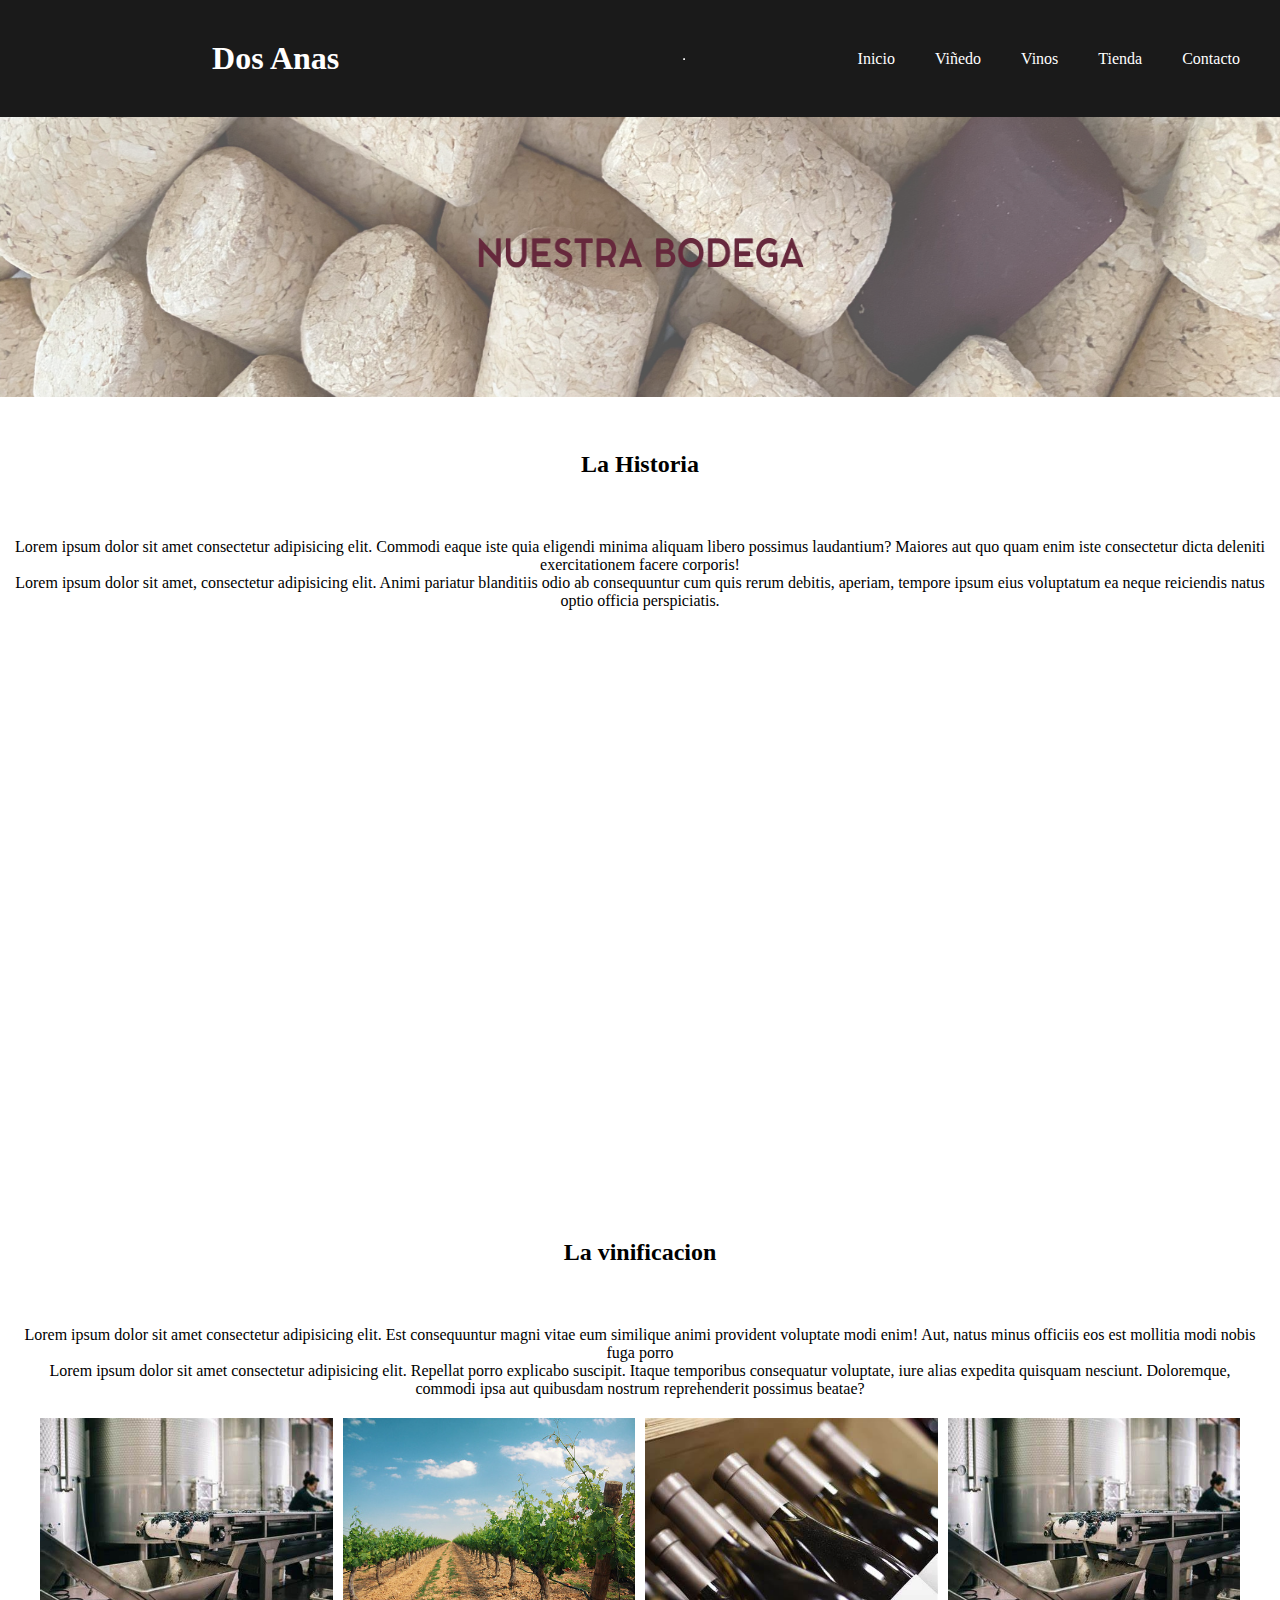
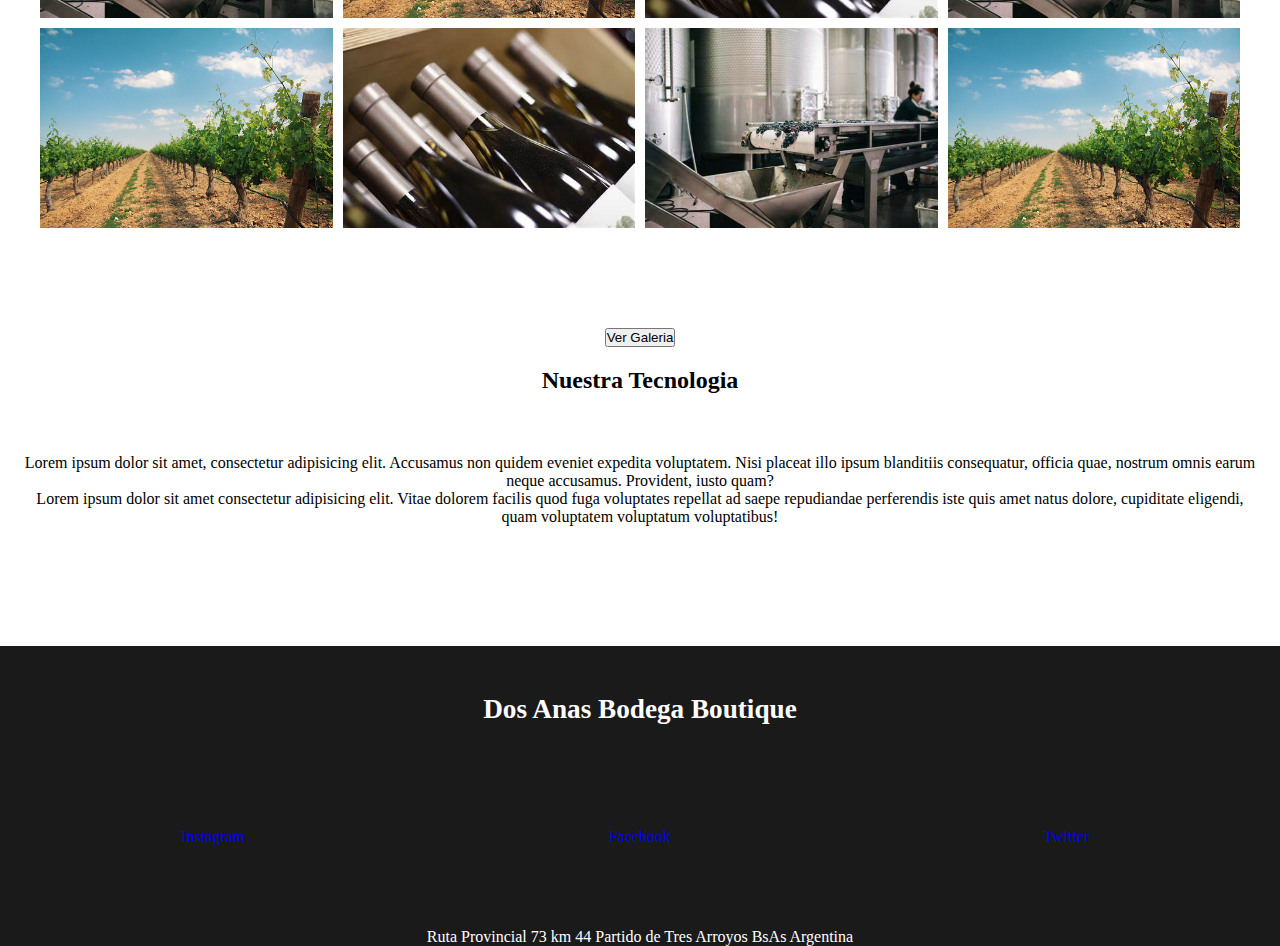
==== pages/bodega.html @ b5e0f55b "modifique estilo de letra en pestaña bodega" ====
<!DOCTYPE html>
<html lang="en">

<head>
    <meta charset="UTF-8">
    <meta name="viewport" content="width=device-width, initial-scale=1.0">
    <title>Dos Anas Bodega Boutique</title>
    <link rel="stylesheet" href="../css/styles.css">
</head>

<body>

    <Header>
        <a name="arriba"></a>
        <h1>Dos Anas</h1>
        <div class="portada">

        </div>
        <hr>

        <nav>
            <ul class="menu">
                <li><a href="../index.html">Inicio</a></li>
                <li><a href="./vinedo.html">Viñedo</a></li>
                <li><a href="">Vinos</a></li>
                <li><a href="./tienda.html">Tienda</a></li>
                <li><a href="./contacto.html">Contacto</a></li>
            </ul>
        </nav>
    </Header>

    <main>

        <section class="portada-hoja-bodega">

            <article>
                <img src="../img/BODEGA.png" width="1500" height="280" alt="Banner bodega">
            </article>
            <h2>La Historia</h2>


            <div class="portada-bodega-texto">
                <p>Lorem ipsum dolor sit amet consectetur adipisicing elit. Commodi eaque iste quia eligendi minima
                    aliquam
                    libero possimus laudantium? Maiores aut quo quam enim iste consectetur dicta deleniti exercitationem
                    facere
                    corporis!</p>
                <p>Lorem ipsum dolor sit amet, consectetur adipisicing elit. Animi pariatur blanditiis odio ab
                    consequuntur cum
                    quis rerum debitis, aperiam, tempore ipsum eius voluptatum ea neque reiciendis natus optio officia
                    perspiciatis.</p>
            </div>


        </section>


        <section class="video-bodega">

            <article>
                <div class="video">
                    <iframe width="300" height="250" src="https://www.youtube.com/embed/7H-QdUQbceQ?si=8V8IANztsSUKJGwf"
                        title="YouTube video player" frameborder="0"
                        allow="accelerometer; autoplay; clipboard-write; encrypted-media; gyroscope; picture-in-picture; web-share"
                        allowfullscreen></iframe>
                </div>
            </article>
        </section>


        <section class="bodega-informacion">
            <div>
                <h2>La vinificacion</h2>
                <p>Lorem ipsum dolor sit amet consectetur adipisicing elit. Est consequuntur magni vitae eum similique
                    animi
                    provident voluptate modi enim! Aut, natus minus officiis eos est mollitia modi nobis fuga porro</p>
                <p>Lorem ipsum dolor sit amet consectetur adipisicing elit. Repellat porro explicabo suscipit. Itaque
                    temporibus consequatur voluptate, iure alias expedita quisquam nesciunt. Doloremque, commodi ipsa
                    aut
                    quibusdam nostrum reprehenderit possimus beatae?</p>

                <div class="bodega">
                    <div class="carousel-bodega-imagenes">
                        <img src="../img/ver galeria 1.jpg" width="300" height="200" alt="">
                        <img src="../img/ver galeria 2.jpg" width="300" height="200" alt="">
                        <img src="../img/ver galeria 3.jpg" width="300" height="200" alt="">
                        <img src="../img/ver galeria 1.jpg" width="300" height="200" alt="">
                        <img src="../img/ver galeria 2.jpg" width="300" height="200" alt="">
                        <img src="../img/ver galeria 3.jpg" width="300" height="200" alt="">
                        <img src="../img/ver galeria 1.jpg" width="300" height="200" alt="">
                        <img src="../img/ver galeria 2.jpg" width="300" height="200" alt="">

                    </div>
        </section>
        <section class="bodega-informacion">
            <article>
                <button>Ver Galeria</button>
            </article>
            </div>
            <h2>Nuestra Tecnologia</h2>
            <p>Lorem ipsum dolor sit amet, consectetur adipisicing elit. Accusamus non quidem eveniet expedita
                voluptatem. Nisi placeat illo ipsum blanditiis consequatur, officia quae, nostrum omnis earum neque
                accusamus. Provident, iusto quam?</p>
            <p>Lorem ipsum dolor sit amet consectetur adipisicing elit. Vitae dolorem facilis quod fuga voluptates
                repellat ad saepe repudiandae perferendis iste quis amet natus dolore, cupiditate eligendi, quam
                voluptatem voluptatum voluptatibus!</p>
            </div>

        </section>


    </main>

    <footer>
        <section class="grid-container">

            <h3 class="caja caja-titulo">Dos Anas Bodega Boutique</h3>


            <div class="caja caja-instagram"><a
                    href="https://instagram.com/dosanas.bodegaboutique?igshid=NzZlODBkYWE4Ng=="
                    target="_blank">Instagram</a></div>


            <div class="caja caja-facebook"><a href="poner url">Facebook</a></div>


            <div class="caja caja-twitter"><a href="poner url">Twitter</a></div>





            <p class="caja caja-ubicacion">Ruta Provincial 73 km 44 Partido de Tres Arroyos BsAs Argentina</p>


        </section>

    </footer>

</body>

</html>
---- css/styles.css ----
* {
    margin: 0;
    padding: 0;
    box-sizing: border-box;

}

a {
    text-decoration: none;

}

ol,
ul {
    list-style: none;
}

img {
    max-width: 100%;
}


/*Estilo header igual para todas las hojas*/

header {
    background-color: rgb(26, 26, 26);
    color: white;
    padding: 40px;
    display: flex;
    justify-content: space-between;
    align-items: center;
}

header a {
    color: white;
}

header nav ul {
    display: flex;
    flex-direction: column;
    gap: 40px;
    
}

@media (min-width:768px){
    .menu{
        display: flex;
        flex-direction: row;
    }
}




    


/*Estilo header igual para todas las hojas*/


/*Comienzo estilo INDEX*/
.portada-bodega {
    background-image: url(../img/inicio\ 1.png);
    height: 100vh;
    background-position: center;
    background-repeat: no-repeat;

    display: flex;
    justify-content: center;
    align-items: center;
}

.portada-bodega h3 {
    background-color: rgba(199, 21, 134, 0.316);
    color: white;
    text-align: center;
    border-radius: 20px;

}


.portada-bodega span {
    font-size: 3rem;
}



.nuestro-lugar h2 {
    padding: 15px;
    margin-bottom: 30px;
    text-align: center;

}

.parrafo-nuestrolugar{
    text-align: center;
    margin-bottom: 5rem;

}


.image-uno a{
    
    background-color:rgba(199, 21, 134, 0.816);
    color: white;
    padding: 15px;
    border-radius: 15px;
    font-size: 2rem; 
}

.image-uno{
    display: flex;
    flex-direction: column;
    justify-content:space-around;
    text-align: center;
    line-height: 625px;   
}




@media(min-width:768px){
    .image-uno{
        display: grid;
        padding: 1rem;
        grid-template-columns: repeat(2,1fr);  
    }
}

@media(min-width: 1200px){
    .image-uno{
        display: flex;
        flex-direction: row;
        padding: 1rem;
    }

}

.contenido-imagen1{
    background-image: url(../img/ver\ galeria\ 1.jpg);
    padding: 8px;
    border-radius: 15px;
    background-repeat: no-repeat;
    height: 400px;
    width: 400px;
}

.contenido-imagen2{
    background-image: url(../img/ver\ galeria\ 2.jpg);
    padding: 8px;
    border-radius: 15px;
    background-repeat: no-repeat;
    height: 400px;
    width: 400px;

}

.contenido-imagen3{
    background-image: url(../img/ver\ galeria\ 3.jpg);
    padding: 8px;
    border-radius: 15px;
    background-repeat: no-repeat;
    height: 400px;
    width: 400px;
}





.nuestros-enologos h2{
    margin-top: 50px;
    padding: 30px;
    text-align: center;
}

.tarjeta-enologos{
    
    width: 400px;
    border-radius: 10px;
    overflow: hidden;
    
      
}

.cuerpo-tarjeta-enologos{
    background-color:rgba(199, 21, 134, 0.816) ;
    color: white;
    text-align: center;
    padding: 20px;
    justify-content: center;
    align-items: center;
    
    
}

.carousel-tarjeta-enologos{
    display:flex;
    flex-direction: column;
    justify-content: space-between;
    align-items: center;
    gap: 10px;
    
}

@media(min-width:768px){
    .carousel-tarjeta-enologos{
        display: grid;
        grid-template-columns: repeat(2,1fr);
        justify-items: center;
    }
}




    
.actividades h2{
    text-align: center;
    margin-top: 200px;

}

.grilla-actividades{
    
    padding: 10px;
    margin-top: 70px;
    display: flex;
    flex-direction: column;
    gap: 15px;
    align-items: center;
    
}

.actividad{
    
    background-position: center;
    background-size: cover;
    display: flex;
    justify-content: center;
    align-items:end;
    width: 250px;
    height: 250px;
    
        
    
}

.actividad a{
    background-color: rgba(199, 21, 134, 0.816);
    border-radius: 10px;
    font-size: 1.5rem;
    color: black;
    
}

@media (min-width:768px){
    .grilla-actividades{
        display: grid;
        grid-template-columns: repeat(3,250px);
    }
}

@media (min-width:1200px){
    .grilla-actividades{
        display: flex;
        flex-direction: row;
        justify-content: space-evenly;
    }
}

.grilla-actividades article:nth-child(1){
    background-image: url(../img/recorrida.jpg);
}

.grilla-actividades article:nth-child(2){
    background-image: url(../img/visita\ guiada.jpg);
}

.grilla-actividades article:nth-child(3){
    background-image: url(../img/experiencias\ unicas.jpg);
}

.grilla-actividades article:nth-child(4){
    background-image: url(../img/trabaja\ con\ nos.jpg);
}

.grilla-actividades article:nth-child(5){
    background-image: url(../img/estudiar.jpg);
}



.grid-container{
    margin-top: 100px;
background-color:rgb(26, 26, 26);

color: white;
height: 300px;



display: grid;
grid-template-columns: repeat(3,1fr)
;
grid-template-rows: repeat(2, 1fr) 45px;

}

.caja-titulo{
    font-size: 1.7rem;
    grid-column: 1/4;
    display: flex;
    flex-direction: column;
    justify-content: center;
    align-items: center;
}

.caja-ubicacion{
    grid-column: 1/4;
    display: flex;
    flex-direction: column;
    justify-content: end;
    text-align: center;
 
}




.caja-instagram, .caja-twitter, .caja-facebook{
    display: flex;
    flex-direction: column;
    justify-content: center;
    align-items: center;
}





/*fin estilo INDEX*/


/*Comienzo estilo TIENDA*/
.productos-tienda h2 {
    margin-top: 50px;
    text-align: center;
    color: black;
}

.tarjeta {
    border: solid 2px;
    width: 230px;
    border-radius: 10px;
    margin-top: 50px;
    margin-bottom: 50px;
    flex-basis:300px ;
    flex-shrink:0 ;
}

.cuerpo-tarjeta {
    border-top: solid 2px;
    padding: 16px;

    display: flex;
    flex-direction: column;
    gap: 10px;
    align-items: center;

}

.carousel-tarjeta {
    display: flex;
    overflow:auto;
}

/*Fin estilo TIENDA*/

/* Comienzo estilo VIÑEDOS*/



.portada-vinedo p{
    padding: 20px;
    text-align: center;
    margin-bottom:20px;
}

.tarjeta-ubicacion{
    display: flex;
    justify-content: center;
}

.tarjeta-ubicacion{
    display: flex;
    padding: 100px;
    gap: 40px;
}

.cuerpo-tarjeta-ubicacion{
    padding: 30px;
    display: flex;
    
    
}


/* Fin estilo VIÑEDOS*/


/* Comienzo estilo BODEGA*/

.portada-hoja-bodega h2{
    padding: 50px;
    text-align: center;
}

.portada-bodega-texto{
    padding: 10px;
    margin-bottom: 20px;
    text-align: center;
}

.video-bodega{
    padding: 20px;
    text-align: center;
    
}

.bodega-informacion h2{
    padding: 20px;
    margin-bottom: 40px;
text-align: center;

}

.bodega-informacion{
    text-align: center;
    margin-bottom: 40px;
    padding: 20px;
    
}

.carousel-bodega-imagenes{
    display: flex;
    flex-direction: column;
    padding: 20px;
    align-items: center;
    gap: 10px;
}

@media (min-width:768px){
    .carousel-bodega-imagenes{
        display: grid;
        grid-template-columns: repeat(2,1fr);
        
    }
}

@media (min-width:1200px){
    .carousel-bodega-imagenes{
        display: grid;
        grid-template-columns: repeat(4,1fr);
        
    }
}

@media (min-width:768px){
    iframe{
        width: 860px;
        height: 515px;
    }
}

/* Fin estilo BODEGA*/


/* Comienzo estilo COTACTO */

.contacto{
    background-position: center;
    
    

}

.contacto-info label{
    text-align: center;
    
}


/*Fin estilo CONTACTO */
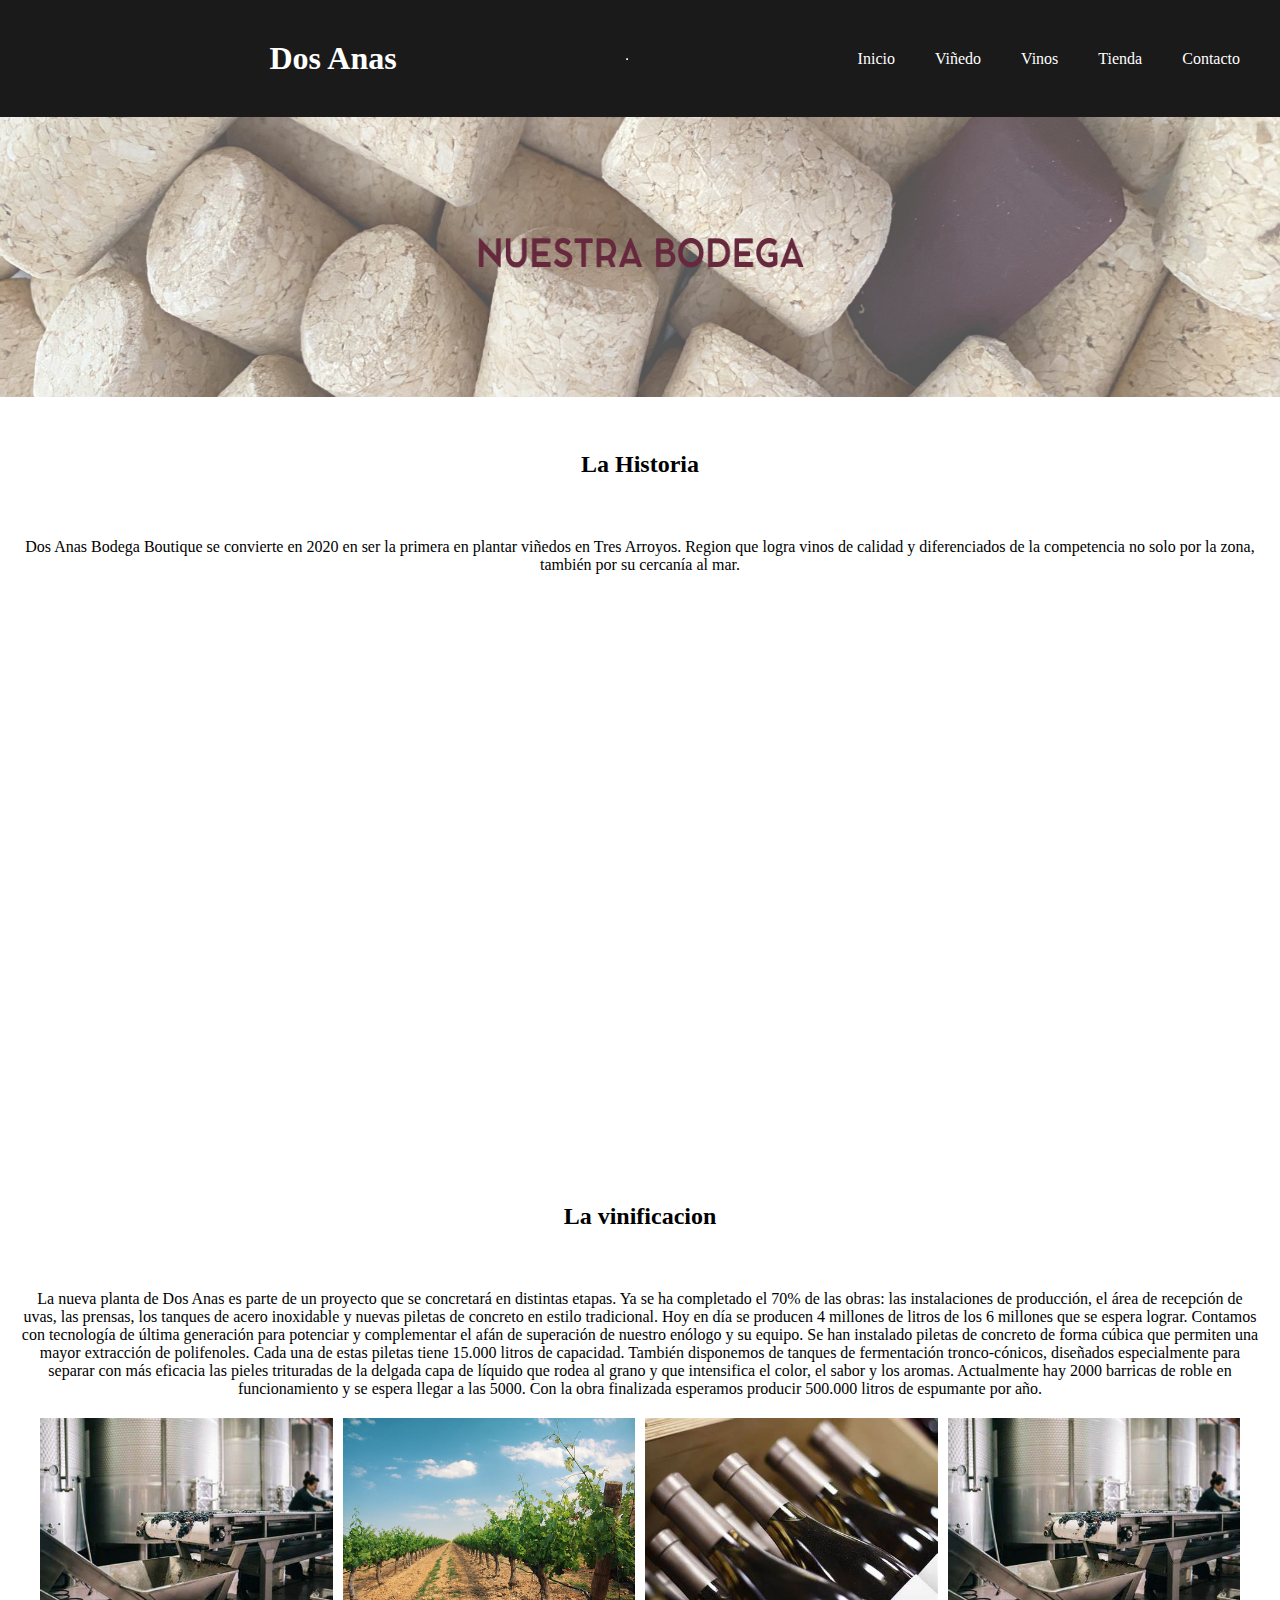
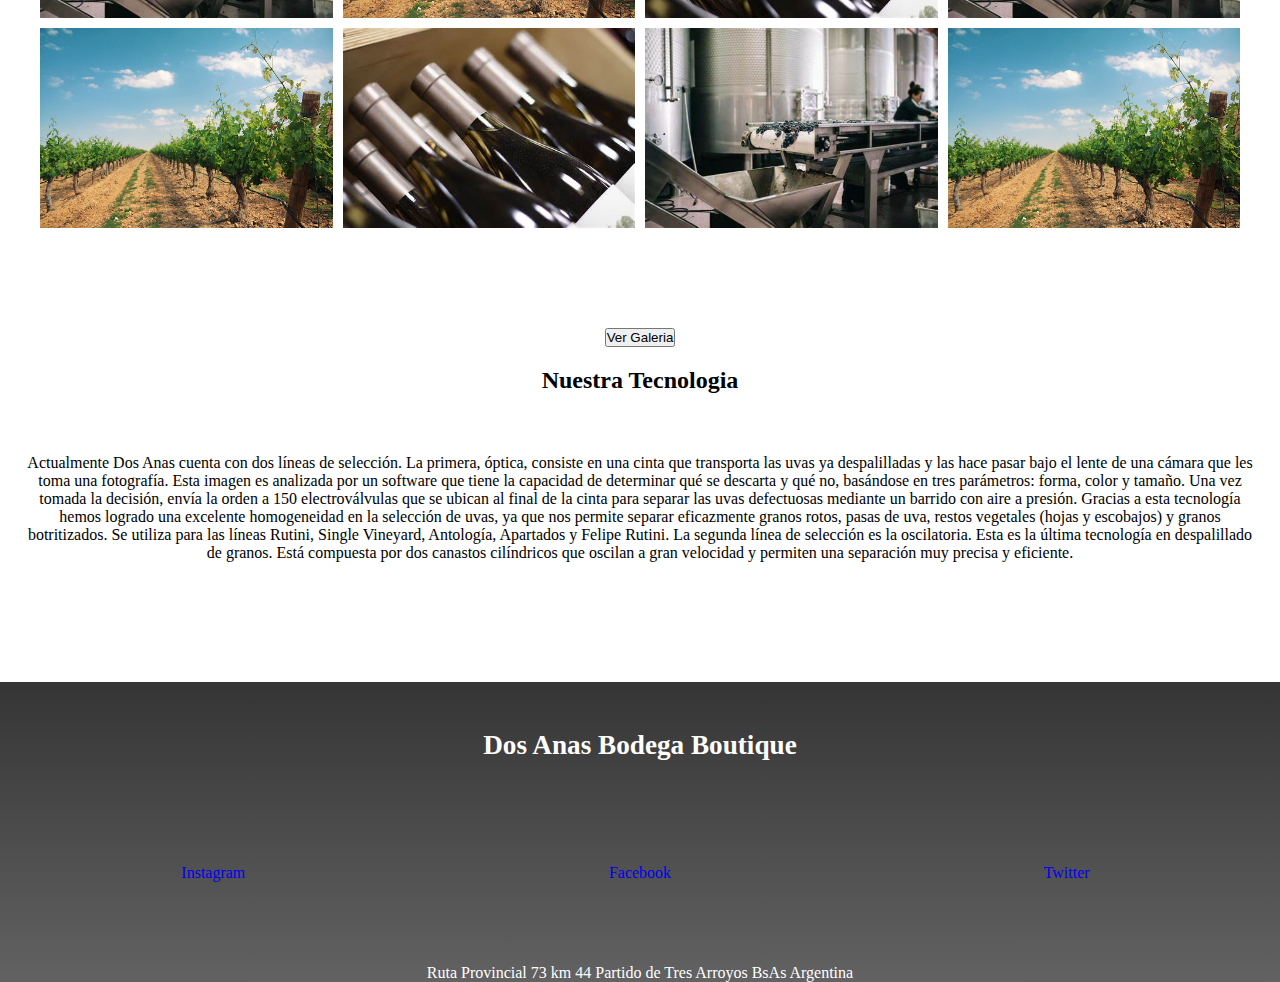
==== commit a84be9de: "utlizacion de sass" ====
--- a/pages/bodega.html
+++ b/pages/bodega.html
@@ -4,30 +4,35 @@
 <head>
     <meta charset="UTF-8">
     <meta name="viewport" content="width=device-width, initial-scale=1.0">
+    <link rel="preconnect" href="https://fonts.googleapis.com">
+    <link rel="preconnect" href="https://fonts.gstatic.com" crossorigin>
+    <link href="https://fonts.googleapis.com/css2?family=Afacad&display=swap" rel="stylesheet">
+    <link href="https://cdn.jsdelivr.net/npm/bootstrap@5.3.2/dist/css/bootstrap.min.css" rel="stylesheet"
+        integrity="sha384-T3c6CoIi6uLrA9TneNEoa7RxnatzjcDSCmG1MXxSR1GAsXEV/Dwwykc2MPK8M2HN" crossorigin="anonymous">
+    <meta name="Dos Anas Bodega Boutique"
+        content="Fabrica de vinos|venta de vinos|provincia de buenos aires|Tres Arroyos">
     <title>Dos Anas Bodega Boutique</title>
     <link rel="stylesheet" href="../css/styles.css">
 </head>
 
 <body>
 
-    <Header>
+    <header>
         <a name="arriba"></a>
         <h1>Dos Anas</h1>
-        <div class="portada">
 
-        </div>
         <hr>
 
         <nav>
             <ul class="menu">
-                <li><a href="../index.html">Inicio</a></li>
-                <li><a href="./vinedo.html">Viñedo</a></li>
-                <li><a href="">Vinos</a></li>
-                <li><a href="./tienda.html">Tienda</a></li>
-                <li><a href="./contacto.html">Contacto</a></li>
+                <li><a href="../index.html" class="link">Inicio</a></li>
+                <li><a href="./vinedo.html" class="link">Viñedo</a></li>
+                <li><a href="" class="link">Vinos</a></li>
+                <li><a href="./tienda.html" class="link">Tienda</a></li>
+                <li><a href="./contacto.html" class="link">Contacto</a></li>
             </ul>
         </nav>
-    </Header>
+    </header>
 
     <main>
 
@@ -40,15 +45,9 @@
 
 
             <div class="portada-bodega-texto">
-                <p>Lorem ipsum dolor sit amet consectetur adipisicing elit. Commodi eaque iste quia eligendi minima
-                    aliquam
-                    libero possimus laudantium? Maiores aut quo quam enim iste consectetur dicta deleniti exercitationem
-                    facere
-                    corporis!</p>
-                <p>Lorem ipsum dolor sit amet, consectetur adipisicing elit. Animi pariatur blanditiis odio ab
-                    consequuntur cum
-                    quis rerum debitis, aperiam, tempore ipsum eius voluptatum ea neque reiciendis natus optio officia
-                    perspiciatis.</p>
+                <p> Dos Anas Bodega Boutique se convierte en 2020 en ser la primera en plantar viñedos en Tres Arroyos.
+                    Region que logra vinos de calidad y diferenciados de la competencia no solo por la zona, también por
+                    su cercanía al mar.</p>
             </div>
 
 
@@ -71,13 +70,18 @@
         <section class="bodega-informacion">
             <div>
                 <h2>La vinificacion</h2>
-                <p>Lorem ipsum dolor sit amet consectetur adipisicing elit. Est consequuntur magni vitae eum similique
-                    animi
-                    provident voluptate modi enim! Aut, natus minus officiis eos est mollitia modi nobis fuga porro</p>
-                <p>Lorem ipsum dolor sit amet consectetur adipisicing elit. Repellat porro explicabo suscipit. Itaque
-                    temporibus consequatur voluptate, iure alias expedita quisquam nesciunt. Doloremque, commodi ipsa
-                    aut
-                    quibusdam nostrum reprehenderit possimus beatae?</p>
+                <p>La nueva planta de Dos Anas es parte de un proyecto que se concretará en distintas etapas. Ya se
+                    ha completado el 70% de las obras: las instalaciones de producción, el área de recepción de uvas,
+                    las prensas, los tanques de acero inoxidable y nuevas piletas de concreto en estilo tradicional. Hoy
+                    en día se producen 4 millones de litros de los 6 millones que se espera lograr. Contamos con
+                    tecnología de última generación para potenciar y complementar el afán de superación de nuestro
+                    enólogo y su equipo. Se han instalado piletas de concreto de forma cúbica que permiten una mayor
+                    extracción de polifenoles. Cada una de estas piletas tiene 15.000 litros de capacidad. También
+                    disponemos de tanques de fermentación tronco-cónicos, diseñados especialmente para separar con más
+                    eficacia las pieles trituradas de la delgada capa de líquido que rodea al grano y que intensifica el
+                    color, el sabor y los aromas. Actualmente hay 2000 barricas de roble en funcionamiento y se espera
+                    llegar a las 5000. Con la obra finalizada esperamos producir 500.000 litros de espumante por año.
+                </p>
 
                 <div class="bodega">
                     <div class="carousel-bodega-imagenes">
@@ -98,12 +102,17 @@
             </article>
             </div>
             <h2>Nuestra Tecnologia</h2>
-            <p>Lorem ipsum dolor sit amet, consectetur adipisicing elit. Accusamus non quidem eveniet expedita
-                voluptatem. Nisi placeat illo ipsum blanditiis consequatur, officia quae, nostrum omnis earum neque
-                accusamus. Provident, iusto quam?</p>
-            <p>Lorem ipsum dolor sit amet consectetur adipisicing elit. Vitae dolorem facilis quod fuga voluptates
-                repellat ad saepe repudiandae perferendis iste quis amet natus dolore, cupiditate eligendi, quam
-                voluptatem voluptatum voluptatibus!</p>
+            <p>Actualmente Dos Anas cuenta con dos líneas de selección. La primera, óptica, consiste en una cinta
+                que transporta las uvas ya despalilladas y las hace pasar bajo el lente de una cámara que les toma una
+                fotografía. Esta imagen es analizada por un software que tiene la capacidad de determinar qué se
+                descarta y qué no, basándose en tres parámetros: forma, color y tamaño. Una vez tomada la decisión,
+                envía la orden a 150 electroválvulas que se ubican al final de la cinta para separar las uvas
+                defectuosas mediante un barrido con aire a presión. Gracias a esta tecnología hemos logrado una
+                excelente homogeneidad en la selección de uvas, ya que nos permite separar eficazmente granos rotos,
+                pasas de uva, restos vegetales (hojas y escobajos) y granos botritizados. Se utiliza para las líneas
+                Rutini, Single Vineyard, Antología, Apartados y Felipe Rutini. La segunda línea de selección es la
+                oscilatoria. Esta es la última tecnología en despalillado de granos. Está compuesta por dos canastos
+                cilíndricos que oscilan a gran velocidad y permiten una separación muy precisa y eficiente.</p>
             </div>
 
         </section>
--- a/css/styles.css
+++ b/css/styles.css
@@ -1,494 +1,501 @@
+@charset "UTF-8";
+/* CONDICIONES GENERALES */
 * {
-    margin: 0;
-    padding: 0;
-    box-sizing: border-box;
-
+  margin: 0;
+  padding: 0;
+  box-sizing: border-box;
 }
 
 a {
-    text-decoration: none;
-
+  text-decoration: none;
 }
 
 ol,
 ul {
-    list-style: none;
+  list-style: none;
 }
 
 img {
-    max-width: 100%;
-}
-
-
+  max-width: 100%;
+}
+
+/* CONDICIONES GENERALES */
+/*COMPONENTS*/
 /*Estilo header igual para todas las hojas*/
-
 header {
-    background-color: rgb(26, 26, 26);
-    color: white;
-    padding: 40px;
+  background-color: rgb(26, 26, 26);
+  color: white;
+  padding: 40px;
+  display: flex;
+  justify-content: space-between;
+  align-items: center;
+}
+
+header a {
+  color: white;
+}
+
+header nav ul {
+  display: flex;
+  flex-direction: column;
+  gap: 40px;
+}
+
+@media (min-width: 768px) {
+  .menu {
     display: flex;
-    justify-content: space-between;
-    align-items: center;
-}
-
-header a {
-    color: white;
-}
-
-header nav ul {
+    flex-direction: row;
+  }
+}
+/*Estilo header igual para todas las hojas*/
+/*HEADER TIENDA */
+.usuario-contraseña {
+  display: flex;
+  flex-direction: column;
+}
+
+@media (min-width: 768px) {
+  .usuario-contraseña {
     display: flex;
-    flex-direction: column;
-    gap: 40px;
-    
-}
-
-@media (min-width:768px){
-    .menu{
-        display: flex;
-        flex-direction: row;
-    }
-}
-
-
-
-
-    
-
-
-/*Estilo header igual para todas las hojas*/
-
-
+    flex-direction: row;
+  }
+}
+/*HEADER TIENDA */
+/* APLICACION SASS A BARRA NAVEGACION (HEADER) */
+.link:hover {
+  color: rgba(199, 21, 134, 0.816);
+  font-size: 1.3rem;
+}
+
+/* APLICACION SASS A BARRA NAVEGACION (HEADER) */
 /*Comienzo estilo INDEX*/
-.portada-bodega {
-    background-image: url(../img/inicio\ 1.png);
-    height: 100vh;
-    background-position: center;
-    background-repeat: no-repeat;
-
+.portada {
+  background-image: url(../img/inicio\ 1.png);
+  height: 100vh;
+  background-position: center;
+  background-repeat: no-repeat;
+  display: flex;
+  justify-content: center;
+  align-items: center;
+}
+
+.portada h3 {
+  background-color: rgba(199, 21, 134, 0.816);
+  color: white;
+  text-align: center;
+  border-radius: 20px;
+}
+
+.portada span {
+  font-size: 3rem;
+}
+
+.nuestro-lugar h2 {
+  padding: 15px;
+  margin-bottom: 30px;
+  text-align: center;
+}
+
+.parrafo-nuestrolugar {
+  text-align: center;
+  margin-bottom: 5rem;
+}
+
+.image-uno a {
+  background-color: rgba(199, 21, 134, 0.816);
+  color: white;
+  padding: 15px;
+  border-radius: 15px;
+  font-size: 2rem;
+}
+
+.image-uno {
+  display: flex;
+  flex-direction: column;
+  justify-content: space-around;
+  text-align: center;
+  line-height: 625px;
+}
+
+@media (min-width: 768px) {
+  .image-uno {
+    display: grid;
+    padding: 1rem;
+    grid-template-columns: repeat(2, 1fr);
+  }
+}
+@media (min-width: 1200px) {
+  .image-uno {
     display: flex;
-    justify-content: center;
-    align-items: center;
-}
-
-.portada-bodega h3 {
-    background-color: rgba(199, 21, 134, 0.316);
-    color: white;
-    text-align: center;
-    border-radius: 20px;
-
-}
-
-
-.portada-bodega span {
-    font-size: 3rem;
-}
-
-
-
-.nuestro-lugar h2 {
-    padding: 15px;
-    margin-bottom: 30px;
-    text-align: center;
-
-}
-
-.parrafo-nuestrolugar{
-    text-align: center;
-    margin-bottom: 5rem;
-
-}
-
-
-.image-uno a{
-    
-    background-color:rgba(199, 21, 134, 0.816);
-    color: white;
-    padding: 15px;
-    border-radius: 15px;
-    font-size: 2rem; 
-}
-
-.image-uno{
+    flex-direction: row;
+    padding: 1rem;
+  }
+}
+.contenido-imagen1 {
+  background-image: url(../img/ver\ galeria\ 1.jpg);
+  padding: 8px;
+  border-radius: 15px;
+  background-repeat: no-repeat;
+  height: 400px;
+  width: 400px;
+}
+
+.contenido-imagen2 {
+  background-image: url(../img/ver\ galeria\ 2.jpg);
+  padding: 8px;
+  border-radius: 15px;
+  background-repeat: no-repeat;
+  height: 400px;
+  width: 400px;
+}
+
+.contenido-imagen3 {
+  background-image: url(../img/ver\ galeria\ 3.jpg);
+  padding: 8px;
+  border-radius: 15px;
+  background-repeat: no-repeat;
+  height: 400px;
+  width: 400px;
+}
+
+.nuestros-enologos h2 {
+  margin-top: 50px;
+  padding: 30px;
+  text-align: center;
+}
+
+.tarjeta-enologos {
+  width: 400px;
+  border-radius: 10px;
+  overflow: hidden;
+}
+
+.cuerpo-tarjeta-enologos {
+  background-color: rgba(199, 21, 134, 0.816);
+  color: white;
+  text-align: center;
+  padding: 20px;
+  justify-content: center;
+  align-items: center;
+}
+
+.carousel-tarjeta-enologos {
+  display: flex;
+  flex-direction: column;
+  justify-content: space-between;
+  align-items: center;
+  gap: 10px;
+}
+
+@media (min-width: 768px) {
+  .carousel-tarjeta-enologos {
+    display: grid;
+    grid-template-columns: repeat(2, 1fr);
+    justify-items: center;
+  }
+}
+.actividades h2 {
+  text-align: center;
+  margin-top: 200px;
+}
+
+.grilla-actividades {
+  padding: 10px;
+  margin-top: 70px;
+  display: flex;
+  flex-direction: column;
+  gap: 15px;
+  align-items: center;
+}
+
+.actividad {
+  background-position: center;
+  background-size: cover;
+  display: flex;
+  justify-content: center;
+  align-items: end;
+  width: 250px;
+  height: 250px;
+}
+
+.actividad a {
+  background-color: rgba(199, 21, 134, 0.816);
+  border-radius: 5px;
+  font-size: 1.3rem;
+  color: rgb(255, 255, 255);
+}
+
+@media (min-width: 768px) {
+  .grilla-actividades {
+    display: grid;
+    grid-template-columns: repeat(3, 250px);
+  }
+}
+@media (min-width: 1200px) {
+  .grilla-actividades {
     display: flex;
-    flex-direction: column;
-    justify-content:space-around;
-    text-align: center;
-    line-height: 625px;   
-}
-
-
-
-
-@media(min-width:768px){
-    .image-uno{
-        display: grid;
-        padding: 1rem;
-        grid-template-columns: repeat(2,1fr);  
-    }
-}
-
-@media(min-width: 1200px){
-    .image-uno{
-        display: flex;
-        flex-direction: row;
-        padding: 1rem;
-    }
-
-}
-
-.contenido-imagen1{
-    background-image: url(../img/ver\ galeria\ 1.jpg);
-    padding: 8px;
-    border-radius: 15px;
-    background-repeat: no-repeat;
-    height: 400px;
-    width: 400px;
-}
-
-.contenido-imagen2{
-    background-image: url(../img/ver\ galeria\ 2.jpg);
-    padding: 8px;
-    border-radius: 15px;
-    background-repeat: no-repeat;
-    height: 400px;
-    width: 400px;
-
-}
-
-.contenido-imagen3{
-    background-image: url(../img/ver\ galeria\ 3.jpg);
-    padding: 8px;
-    border-radius: 15px;
-    background-repeat: no-repeat;
-    height: 400px;
-    width: 400px;
-}
-
-
-
-
-
-.nuestros-enologos h2{
-    margin-top: 50px;
-    padding: 30px;
-    text-align: center;
-}
-
-.tarjeta-enologos{
-    
-    width: 400px;
-    border-radius: 10px;
-    overflow: hidden;
-    
-      
-}
-
-.cuerpo-tarjeta-enologos{
-    background-color:rgba(199, 21, 134, 0.816) ;
-    color: white;
-    text-align: center;
-    padding: 20px;
-    justify-content: center;
-    align-items: center;
-    
-    
-}
-
-.carousel-tarjeta-enologos{
-    display:flex;
-    flex-direction: column;
-    justify-content: space-between;
-    align-items: center;
-    gap: 10px;
-    
-}
-
-@media(min-width:768px){
-    .carousel-tarjeta-enologos{
-        display: grid;
-        grid-template-columns: repeat(2,1fr);
-        justify-items: center;
-    }
-}
-
-
-
-
-    
-.actividades h2{
-    text-align: center;
-    margin-top: 200px;
-
-}
-
-.grilla-actividades{
-    
-    padding: 10px;
-    margin-top: 70px;
-    display: flex;
-    flex-direction: column;
-    gap: 15px;
-    align-items: center;
-    
-}
-
-.actividad{
-    
-    background-position: center;
-    background-size: cover;
-    display: flex;
-    justify-content: center;
-    align-items:end;
-    width: 250px;
-    height: 250px;
-    
-        
-    
-}
-
-.actividad a{
-    background-color: rgba(199, 21, 134, 0.816);
-    border-radius: 10px;
-    font-size: 1.5rem;
-    color: black;
-    
-}
-
-@media (min-width:768px){
-    .grilla-actividades{
-        display: grid;
-        grid-template-columns: repeat(3,250px);
-    }
-}
-
-@media (min-width:1200px){
-    .grilla-actividades{
-        display: flex;
-        flex-direction: row;
-        justify-content: space-evenly;
-    }
-}
-
-.grilla-actividades article:nth-child(1){
-    background-image: url(../img/recorrida.jpg);
-}
-
-.grilla-actividades article:nth-child(2){
-    background-image: url(../img/visita\ guiada.jpg);
-}
-
-.grilla-actividades article:nth-child(3){
-    background-image: url(../img/experiencias\ unicas.jpg);
-}
-
-.grilla-actividades article:nth-child(4){
-    background-image: url(../img/trabaja\ con\ nos.jpg);
-}
-
-.grilla-actividades article:nth-child(5){
-    background-image: url(../img/estudiar.jpg);
-}
-
-
-
-.grid-container{
-    margin-top: 100px;
-background-color:rgb(26, 26, 26);
-
-color: white;
-height: 300px;
-
-
-
-display: grid;
-grid-template-columns: repeat(3,1fr)
-;
-grid-template-rows: repeat(2, 1fr) 45px;
-
-}
-
-.caja-titulo{
-    font-size: 1.7rem;
-    grid-column: 1/4;
-    display: flex;
-    flex-direction: column;
-    justify-content: center;
-    align-items: center;
-}
-
-.caja-ubicacion{
-    grid-column: 1/4;
-    display: flex;
-    flex-direction: column;
-    justify-content: end;
-    text-align: center;
- 
-}
-
-
-
-
-.caja-instagram, .caja-twitter, .caja-facebook{
-    display: flex;
-    flex-direction: column;
-    justify-content: center;
-    align-items: center;
-}
-
-
-
-
+    flex-direction: row;
+    justify-content: space-evenly;
+  }
+}
+.grilla-actividades article:nth-child(1) {
+  background-image: url(../img/recorrida.jpg);
+}
+
+.grilla-actividades article:nth-child(2) {
+  background-image: url(../img/visita\ guiada.jpg);
+}
+
+.grilla-actividades article:nth-child(3) {
+  background-image: url(../img/experiencias\ unicas.jpg);
+}
+
+.grilla-actividades article:nth-child(4) {
+  background-image: url(../img/trabaja\ con\ nos.jpg);
+}
+
+.grilla-actividades article:nth-child(5) {
+  background-image: url(../img/estudiar.jpg);
+}
+
+.grid-container {
+  margin-top: 100px;
+  background-color: rgb(26, 26, 26);
+  background: linear-gradient(rgba(0, 0, 0, 0.792), rgba(0, 0, 0, 0.616));
+  color: white;
+  height: 300px;
+  display: grid;
+  grid-template-columns: repeat(3, 1fr);
+  grid-template-rows: repeat(2, 1fr) 45px;
+}
+
+.caja-titulo {
+  font-size: 1.7rem;
+  grid-column: 1/4;
+  display: flex;
+  flex-direction: column;
+  justify-content: center;
+  align-items: center;
+}
+
+.caja-ubicacion {
+  grid-column: 1/4;
+  display: flex;
+  flex-direction: column;
+  justify-content: end;
+  text-align: center;
+}
+
+.caja-instagram, .caja-twitter, .caja-facebook {
+  display: flex;
+  flex-direction: column;
+  justify-content: center;
+  align-items: center;
+}
 
 /*fin estilo INDEX*/
-
-
 /*Comienzo estilo TIENDA*/
 .productos-tienda h2 {
-    margin-top: 50px;
+  margin-top: 50px;
+  text-align: center;
+  color: black;
+}
+
+.tarjeta {
+  border: solid 2px;
+  width: 230px;
+  border-radius: 10px;
+  margin-top: 50px;
+  margin-bottom: 50px;
+  flex-basis: 300px;
+  flex-shrink: 0;
+}
+
+.cuerpo-tarjeta {
+  border-top: solid 2px;
+  padding: 16px;
+  display: flex;
+  flex-direction: column;
+  gap: 10px;
+  align-items: center;
+}
+
+.carousel-tarjeta {
+  display: flex;
+  overflow: auto;
+}
+
+/*Fin estilo TIENDA*/
+/* Comienzo estilo VIÑEDOS*/
+.portada-vinedo p {
+  padding: 20px;
+  text-align: center;
+  margin-bottom: 20px;
+}
+
+.tarjeta-ubicacion {
+  display: flex;
+  justify-content: center;
+}
+
+.tarjeta-ubicacion {
+  display: flex;
+  padding: 100px;
+  gap: 40px;
+}
+
+.cuerpo-tarjeta-ubicacion {
+  padding: 30px;
+  display: flex;
+}
+
+/* Fin estilo VIÑEDOS*/
+/* Comienzo estilo BODEGA*/
+.portada-hoja-bodega h2 {
+  padding: 50px;
+  text-align: center;
+}
+
+.portada-bodega-texto {
+  padding: 10px;
+  margin-bottom: 20px;
+  text-align: center;
+}
+
+.video-bodega {
+  padding: 20px;
+  text-align: center;
+}
+
+.bodega-informacion h2 {
+  padding: 20px;
+  margin-bottom: 40px;
+  text-align: center;
+}
+
+.bodega-informacion {
+  text-align: center;
+  margin-bottom: 40px;
+  padding: 20px;
+}
+
+.carousel-bodega-imagenes {
+  display: flex;
+  flex-direction: column;
+  padding: 20px;
+  align-items: center;
+  gap: 10px;
+}
+
+@media (min-width: 768px) {
+  .carousel-bodega-imagenes {
+    display: grid;
+    grid-template-columns: repeat(2, 1fr);
+  }
+}
+@media (min-width: 1200px) {
+  .carousel-bodega-imagenes {
+    display: grid;
+    grid-template-columns: repeat(4, 1fr);
+  }
+}
+@media (min-width: 768px) {
+  iframe {
+    width: 860px;
+    height: 515px;
+  }
+}
+/* Fin estilo BODEGA*/
+/* Comienzo estilo CONTACTO */
+.contacto {
+  display: flex;
+  flex-direction: column;
+  padding: 10px;
+}
+
+.contacto-info {
+  display: flex;
+  flex-direction: column;
+  padding: 10px;
+}
+
+@media (min-width: 768px) {
+  .contacto {
+    display: grid;
+    grid-template-columns: repeat(1, 900px);
     text-align: center;
-    color: black;
-}
-
-.tarjeta {
-    border: solid 2px;
-    width: 230px;
-    border-radius: 10px;
-    margin-top: 50px;
-    margin-bottom: 50px;
-    flex-basis:300px ;
-    flex-shrink:0 ;
-}
-
-.cuerpo-tarjeta {
-    border-top: solid 2px;
-    padding: 16px;
-
+    align-items: center;
+    justify-content: center;
+  }
+}
+/*Fin estilo CONTACTO */
+/* Comienzo estilo TIENDA */
+/*  FOOTER  */
+.consultas {
+  background-color: rgba(26, 26, 26, 0.655);
+  color: white;
+}
+
+.lista-consulta {
+  display: flex;
+  flex-direction: column;
+  justify-content: space-evenly;
+  padding: 20px;
+  text-align: center;
+}
+
+@media (min-width: 768px) {
+  .lista-consulta {
     display: flex;
-    flex-direction: column;
-    gap: 10px;
-    align-items: center;
-
-}
-
-.carousel-tarjeta {
-    display: flex;
-    overflow:auto;
-}
-
-/*Fin estilo TIENDA*/
-
-/* Comienzo estilo VIÑEDOS*/
-
-
-
-.portada-vinedo p{
+    flex-direction: row;
+    justify-content: space-evenly;
     padding: 20px;
-    text-align: center;
-    margin-bottom:20px;
-}
-
-.tarjeta-ubicacion{
-    display: flex;
-    justify-content: center;
-}
-
-.tarjeta-ubicacion{
-    display: flex;
-    padding: 100px;
-    gap: 40px;
-}
-
-.cuerpo-tarjeta-ubicacion{
-    padding: 30px;
-    display: flex;
-    
-    
-}
-
-
-/* Fin estilo VIÑEDOS*/
-
-
-/* Comienzo estilo BODEGA*/
-
-.portada-hoja-bodega h2{
-    padding: 50px;
-    text-align: center;
-}
-
-.portada-bodega-texto{
-    padding: 10px;
-    margin-bottom: 20px;
-    text-align: center;
-}
-
-.video-bodega{
-    padding: 20px;
-    text-align: center;
-    
-}
-
-.bodega-informacion h2{
-    padding: 20px;
-    margin-bottom: 40px;
-text-align: center;
-
-}
-
-.bodega-informacion{
-    text-align: center;
-    margin-bottom: 40px;
-    padding: 20px;
-    
-}
-
-.carousel-bodega-imagenes{
-    display: flex;
-    flex-direction: column;
-    padding: 20px;
-    align-items: center;
-    gap: 10px;
-}
-
-@media (min-width:768px){
-    .carousel-bodega-imagenes{
-        display: grid;
-        grid-template-columns: repeat(2,1fr);
-        
-    }
-}
-
-@media (min-width:1200px){
-    .carousel-bodega-imagenes{
-        display: grid;
-        grid-template-columns: repeat(4,1fr);
-        
-    }
-}
-
-@media (min-width:768px){
-    iframe{
-        width: 860px;
-        height: 515px;
-    }
-}
-
-/* Fin estilo BODEGA*/
-
-
-/* Comienzo estilo COTACTO */
-
-.contacto{
-    background-position: center;
-    
-    
-
-}
-
-.contacto-info label{
-    text-align: center;
-    
-}
-
-
-/*Fin estilo CONTACTO */
+  }
+}
+.consultas h3 {
+  text-align: center;
+  padding: 20px;
+}
+
+.lista {
+  display: flex;
+  flex-direction: column;
+  padding: 3px;
+  text-align: start;
+}
+
+@media (min-width: 768px) {
+  .consulta-lista {
+    display: grid;
+    grid-template-columns: repeat(3, 2fr);
+    padding: 40px;
+    text-align: start;
+    justify-items: center;
+  }
+}
+.consultas hr {
+  margin-left: 300px;
+  margin-right: 300px;
+}
+
+.datafiscal {
+  background-color: rgba(26, 26, 26, 0.655);
+  padding: 10px;
+}
+
+.grid-datafiscal {
+  padding: 20px;
+  display: grid;
+  grid-template-columns: repeat(1, 1fr);
+  grid-template-rows: repeat(1px 1px 1px);
+  text-align: center;
+}
+
+.img-datafiscal {
+  transform: translate(-20px, 80px);
+}
+
+/*  FOOTER  */
+/* Fin estilo TIENDA */
+
+/*# sourceMappingURL=styles.css.map */
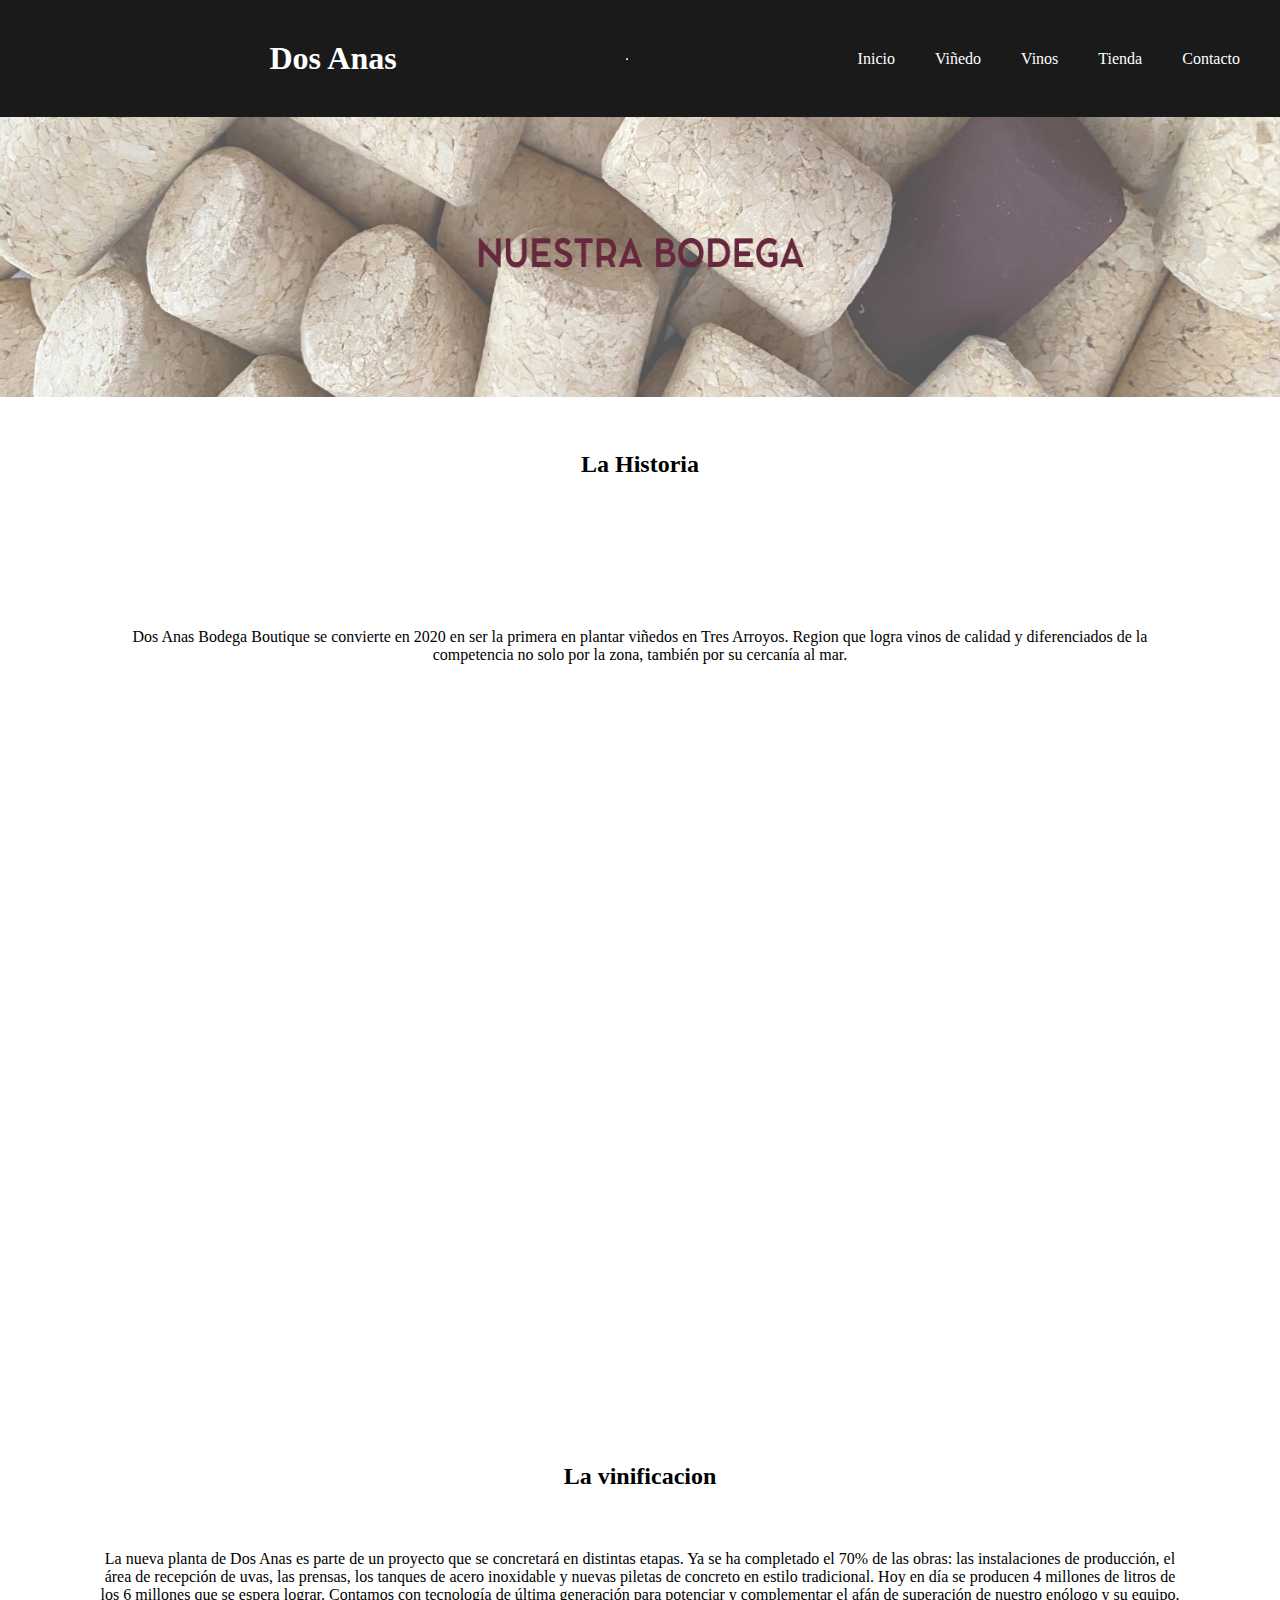
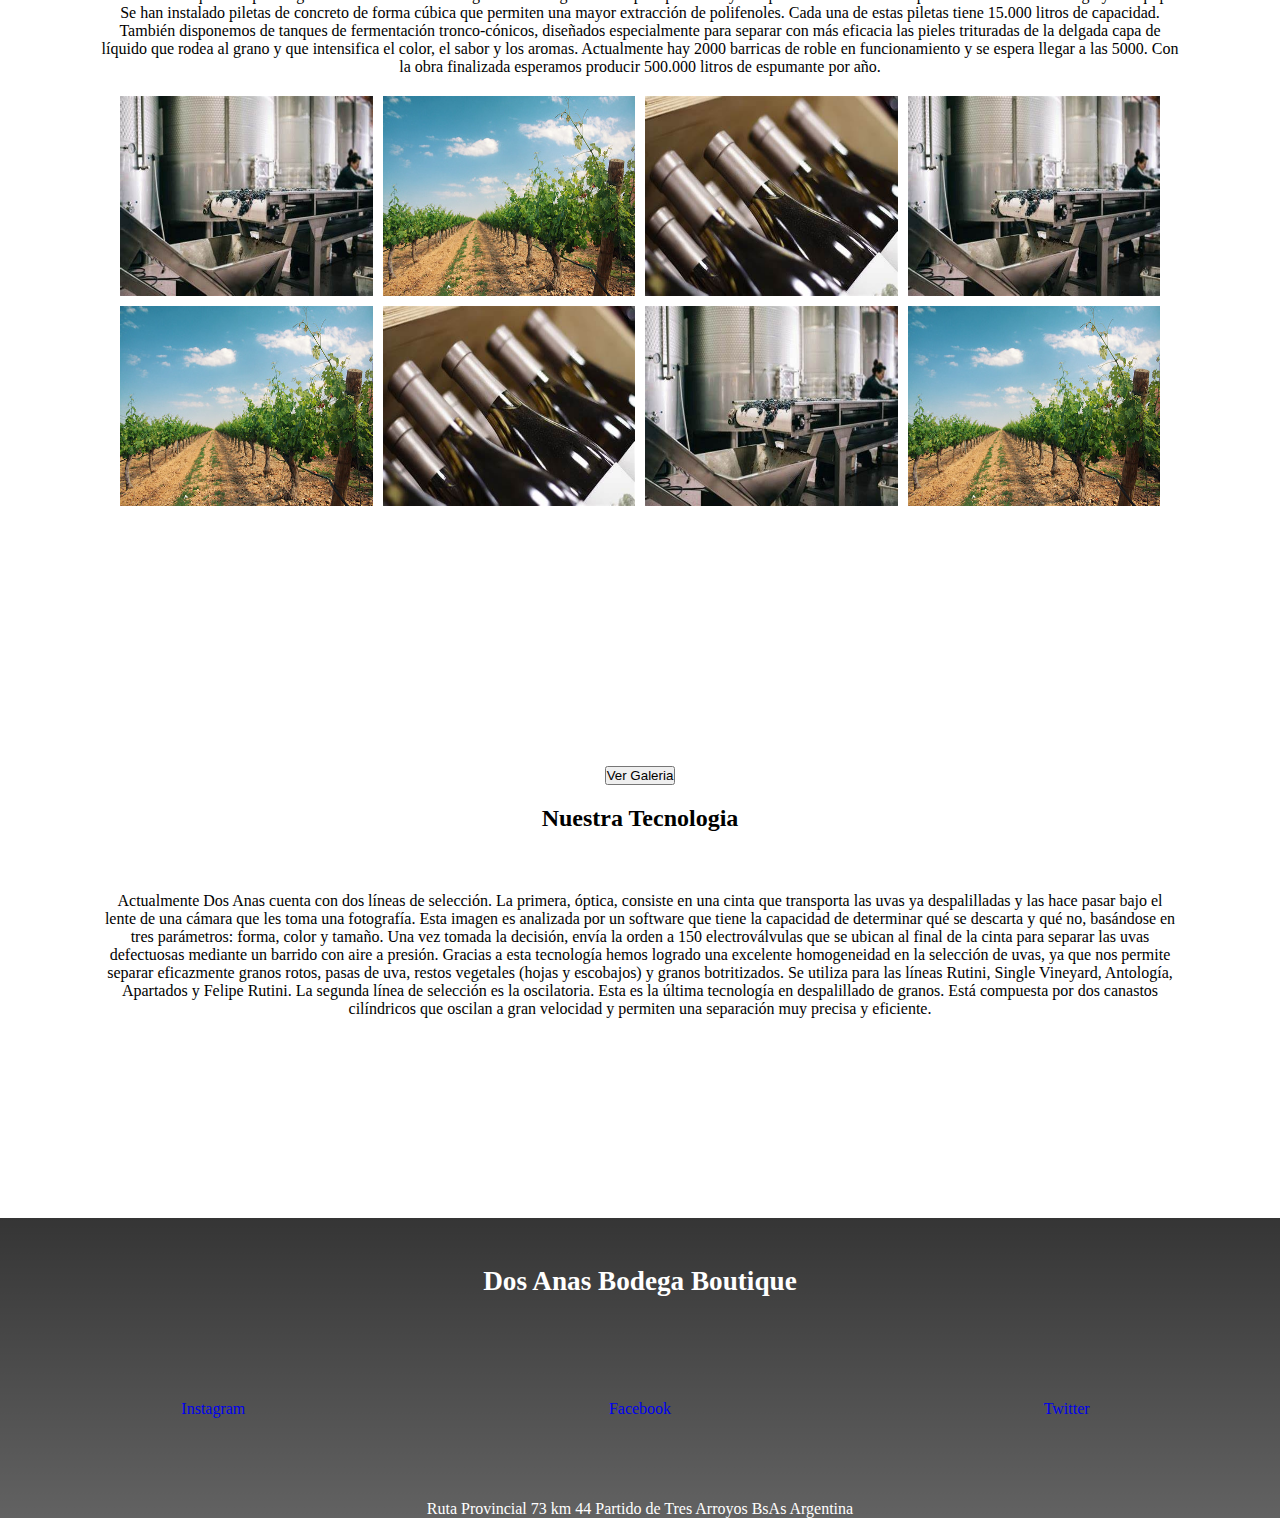
==== commit f77aa886: "animaciones agregadas, correciones de segunda entrega" ====
--- a/pages/bodega.html
+++ b/pages/bodega.html
@@ -9,7 +9,7 @@
     <link href="https://fonts.googleapis.com/css2?family=Afacad&display=swap" rel="stylesheet">
     <link href="https://cdn.jsdelivr.net/npm/bootstrap@5.3.2/dist/css/bootstrap.min.css" rel="stylesheet"
         integrity="sha384-T3c6CoIi6uLrA9TneNEoa7RxnatzjcDSCmG1MXxSR1GAsXEV/Dwwykc2MPK8M2HN" crossorigin="anonymous">
-    <meta name="Dos Anas Bodega Boutique"
+    <meta name="“Somos una bodega con más de 50 años de experiencia en la producción de vinos de alta calidad"
         content="Fabrica de vinos|venta de vinos|provincia de buenos aires|Tres Arroyos">
     <title>Dos Anas Bodega Boutique</title>
     <link rel="stylesheet" href="../css/styles.css">
@@ -43,16 +43,13 @@
             </article>
             <h2>La Historia</h2>
 
-
             <div class="portada-bodega-texto">
                 <p> Dos Anas Bodega Boutique se convierte en 2020 en ser la primera en plantar viñedos en Tres Arroyos.
                     Region que logra vinos de calidad y diferenciados de la competencia no solo por la zona, también por
                     su cercanía al mar.</p>
             </div>
 
-
         </section>
-
 
         <section class="video-bodega">
 
@@ -65,7 +62,6 @@
                 </div>
             </article>
         </section>
-
 
         <section class="bodega-informacion">
             <div>
@@ -85,14 +81,14 @@
 
                 <div class="bodega">
                     <div class="carousel-bodega-imagenes">
-                        <img src="../img/ver galeria 1.jpg" width="300" height="200" alt="">
-                        <img src="../img/ver galeria 2.jpg" width="300" height="200" alt="">
-                        <img src="../img/ver galeria 3.jpg" width="300" height="200" alt="">
-                        <img src="../img/ver galeria 1.jpg" width="300" height="200" alt="">
-                        <img src="../img/ver galeria 2.jpg" width="300" height="200" alt="">
-                        <img src="../img/ver galeria 3.jpg" width="300" height="200" alt="">
-                        <img src="../img/ver galeria 1.jpg" width="300" height="200" alt="">
-                        <img src="../img/ver galeria 2.jpg" width="300" height="200" alt="">
+                        <img src="../img/ver galeria 1.jpg"  alt="foto maquina industrial">
+                        <img src="../img/ver galeria 2.jpg"  alt="foto viñedo">
+                        <img src="../img/ver galeria 3.jpg"  alt="foto maquina industrial">
+                        <img src="../img/ver galeria 1.jpg"  alt="foto viñedo">
+                        <img src="../img/ver galeria 2.jpg"  alt="foto maquina industrial">
+                        <img src="../img/ver galeria 3.jpg"  alt="foto viñedo">
+                        <img src="../img/ver galeria 1.jpg"  alt="foto maquina industrial">
+                        <img src="../img/ver galeria 2.jpg"  alt="foto viñedo">
 
                     </div>
         </section>
@@ -117,7 +113,6 @@
 
         </section>
 
-
     </main>
 
     <footer>
@@ -130,18 +125,11 @@
                     href="https://instagram.com/dosanas.bodegaboutique?igshid=NzZlODBkYWE4Ng=="
                     target="_blank">Instagram</a></div>
 
-
             <div class="caja caja-facebook"><a href="poner url">Facebook</a></div>
-
 
             <div class="caja caja-twitter"><a href="poner url">Twitter</a></div>
 
-
-
-
-
             <p class="caja caja-ubicacion">Ruta Provincial 73 km 44 Partido de Tres Arroyos BsAs Argentina</p>
-
 
         </section>
 
--- a/css/styles.css
+++ b/css/styles.css
@@ -30,15 +30,13 @@
   justify-content: space-between;
   align-items: center;
 }
-
+header nav ul {
+  display: flex;
+  flex-direction: column;
+  gap: 40px;
+}
 header a {
   color: white;
-}
-
-header nav ul {
-  display: flex;
-  flex-direction: column;
-  gap: 40px;
 }
 
 @media (min-width: 768px) {
@@ -86,10 +84,6 @@
   border-radius: 20px;
 }
 
-.portada span {
-  font-size: 3rem;
-}
-
 .nuestro-lugar h2 {
   padding: 15px;
   margin-bottom: 30px;
@@ -99,6 +93,7 @@
 .parrafo-nuestrolugar {
   text-align: center;
   margin-bottom: 5rem;
+  padding: 100px;
 }
 
 .image-uno a {
@@ -115,6 +110,26 @@
   justify-content: space-around;
   text-align: center;
   line-height: 625px;
+}
+
+@keyframes show {
+  from {
+    opacity: 0;
+    scale: 25%;
+  }
+  to {
+    opacity: 1;
+    scale: 100%;
+  }
+}
+.image-uno,
+.tarjeta-enologos {
+  view-timeline-name: --image;
+  view-timeline-axis: block;
+  animation-timeline: --image;
+  animation-name: show;
+  animation-range: entry 15% cover 50%;
+  animation-fill-mode: both;
 }
 
 @media (min-width: 768px) {
@@ -165,16 +180,20 @@
 }
 
 .tarjeta-enologos {
-  width: 400px;
+  width: 360px;
   border-radius: 10px;
   overflow: hidden;
 }
+.tarjeta-enologos img {
+  width: 360px;
+  height: 320px;
+}
 
 .cuerpo-tarjeta-enologos {
   background-color: rgba(199, 21, 134, 0.816);
   color: white;
   text-align: center;
-  padding: 20px;
+  padding: 15px;
   justify-content: center;
   align-items: center;
 }
@@ -286,7 +305,9 @@
   text-align: center;
 }
 
-.caja-instagram, .caja-twitter, .caja-facebook {
+.caja-instagram,
+.caja-twitter,
+.caja-facebook {
   display: flex;
   flex-direction: column;
   justify-content: center;
@@ -302,13 +323,19 @@
 }
 
 .tarjeta {
+  background-color: white;
   border: solid 2px;
-  width: 230px;
   border-radius: 10px;
+  margin-left: 10px;
   margin-top: 50px;
   margin-bottom: 50px;
   flex-basis: 300px;
   flex-shrink: 0;
+  transition: 1s;
+}
+
+.tarjeta:hover {
+  transform: scale(1.2);
 }
 
 .cuerpo-tarjeta {
@@ -322,13 +349,13 @@
 
 .carousel-tarjeta {
   display: flex;
-  overflow: auto;
+  overflow: scroll;
 }
 
 /*Fin estilo TIENDA*/
 /* Comienzo estilo VIÑEDOS*/
 .portada-vinedo p {
-  padding: 20px;
+  padding: 100px;
   text-align: center;
   margin-bottom: 20px;
 }
@@ -357,7 +384,7 @@
 }
 
 .portada-bodega-texto {
-  padding: 10px;
+  padding: 100px;
   margin-bottom: 20px;
   text-align: center;
 }
@@ -376,15 +403,25 @@
 .bodega-informacion {
   text-align: center;
   margin-bottom: 40px;
+  padding: 100px;
+}
+
+.carousel-bodega-imagenes {
+  display: flex;
+  flex-direction: column;
   padding: 20px;
-}
-
-.carousel-bodega-imagenes {
-  display: flex;
-  flex-direction: column;
-  padding: 20px;
   align-items: center;
   gap: 10px;
+}
+.carousel-bodega-imagenes img {
+  width: 300px;
+  height: 200px;
+  cursor: pointer;
+  transition: 1s;
+}
+
+.carousel-bodega-imagenes img:hover {
+  transform: scale(1.5);
 }
 
 @media (min-width: 768px) {
@@ -431,8 +468,16 @@
 /*Fin estilo CONTACTO */
 /* Comienzo estilo TIENDA */
 /*  FOOTER  */
+.suscripcion {
+  padding: 30px;
+  text-align: center;
+}
+
+.color-footer {
+  background-color: rgba(26, 26, 26, 0.797);
+}
+
 .consultas {
-  background-color: rgba(26, 26, 26, 0.655);
   color: white;
 }
 
@@ -478,23 +523,21 @@
   margin-right: 300px;
 }
 
-.datafiscal {
-  background-color: rgba(26, 26, 26, 0.655);
-  padding: 10px;
-}
-
-.grid-datafiscal {
-  padding: 20px;
-  display: grid;
-  grid-template-columns: repeat(1, 1fr);
-  grid-template-rows: repeat(1px 1px 1px);
-  text-align: center;
-}
-
-.img-datafiscal {
-  transform: translate(-20px, 80px);
-}
-
+@media (min-width: 768px) {
+  .datafiscal {
+    padding: 10px;
+  }
+  .grid-datafiscal {
+    padding: 20px;
+    display: grid;
+    grid-template-columns: repeat(1, 1fr);
+    grid-template-rows: repeat(1px 1px 1px);
+    text-align: center;
+  }
+  .img-datafiscal {
+    transform: translate(-20px, 80px);
+  }
+}
 /*  FOOTER  */
 /* Fin estilo TIENDA */
 
